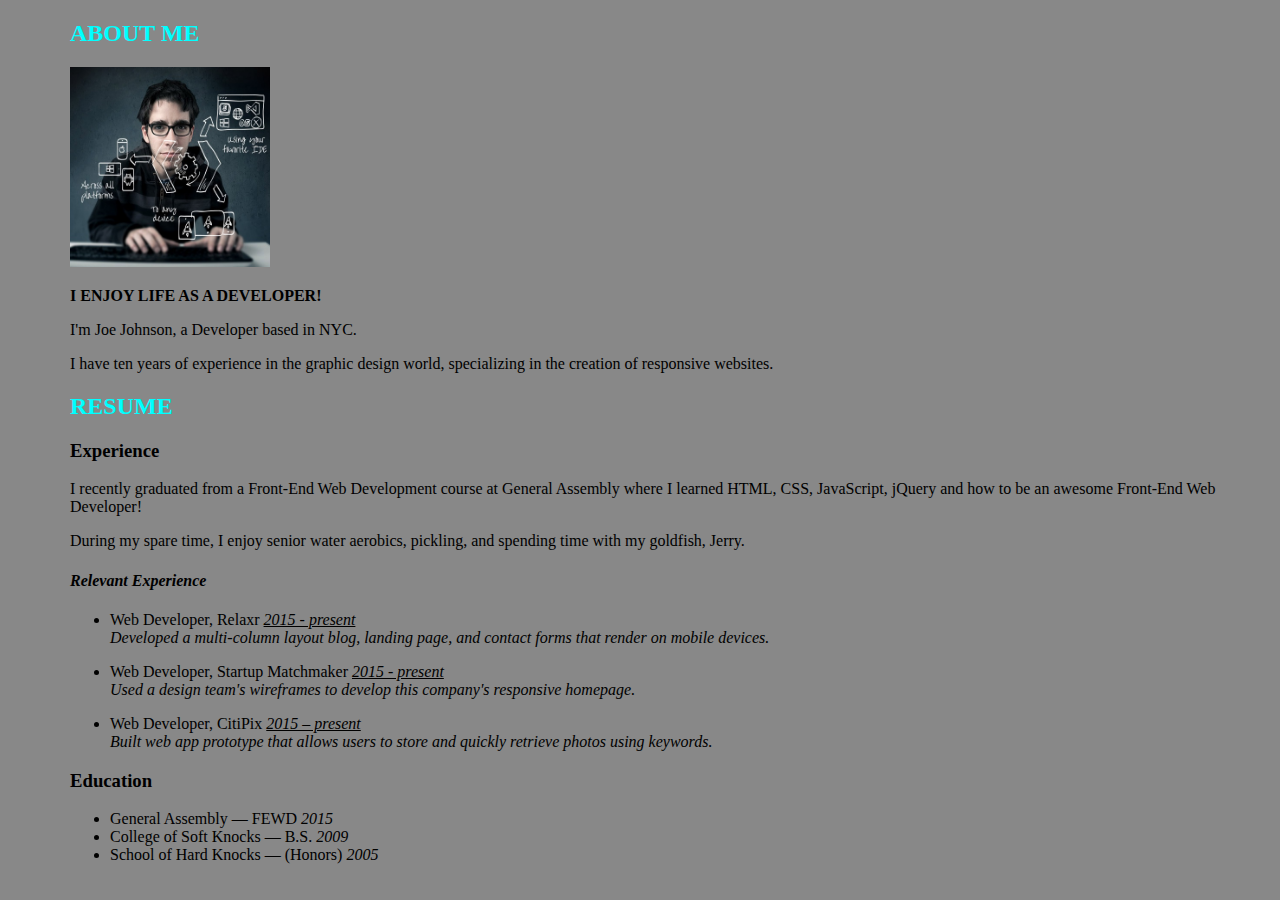
==== index.html @ d55380d1 "Syncing my new repo" ====
﻿<!DOCTYPE html>
<html>
<head>
<link type="text/css" rel="stylesheet" href="style.css">
</head>

<body>

<h2>ABOUT ME</h2>

<img src="developer-edition.jpg"; width="200px"; height="200px";/>

<p><b>I ENJOY LIFE AS A DEVELOPER!</b></p>

<p>I'm Joe Johnson, a Developer based in NYC.</p>
<p>I have ten years of experience in the graphic design world, specializing in the creation of responsive websites.</p>


<h2>RESUME</h2>

<h3>Experience</h3>
				
<p>I recently graduated from a Front-End Web Development course at General Assembly where I learned HTML, CSS, JavaScript, jQuery and how to be an awesome Front-End Web Developer!</p>
<p>During my spare time, I enjoy senior water aerobics, pickling, and spending time with my goldfish, Jerry.</p>
		
<h4><em>Relevant Experience</em></h4>

<ul>
    <p><li>Web Developer, Relaxr <u><i>2015 - present</i></u></li>
    <i>Developed a multi-column layout blog, landing page, and contact forms that render on mobile devices.</i></p>

    <p><li>Web Developer, Startup Matchmaker <u><i>2015 - present</i></u></li>
    <i>Used a design team's wireframes to develop this company's responsive homepage.</i></p>

    <p><li>Web Developer, CitiPix <u><i>2015 – present</i></u></li>
    <i>Built web app prototype that allows users to store and quickly retrieve photos using keywords.</i></p>

</ul>

<h3>Education</h3>

<ul>
    <li>General Assembly — FEWD <i>2015</i></li>
    <li>College of Soft Knocks — B.S. <i>2009</i></li>
    <li>School of Hard Knocks — (Honors) <i>2005</i></li>
 </ul>

</body>
</html>
---- style.css ----
body {
font-family: "calibri", Garamond, Comic Sans;
}

body {
background-color: #888888;
}

body {
	margin-left: 70px;
}

h2 {
	color: #00FFFF;
}
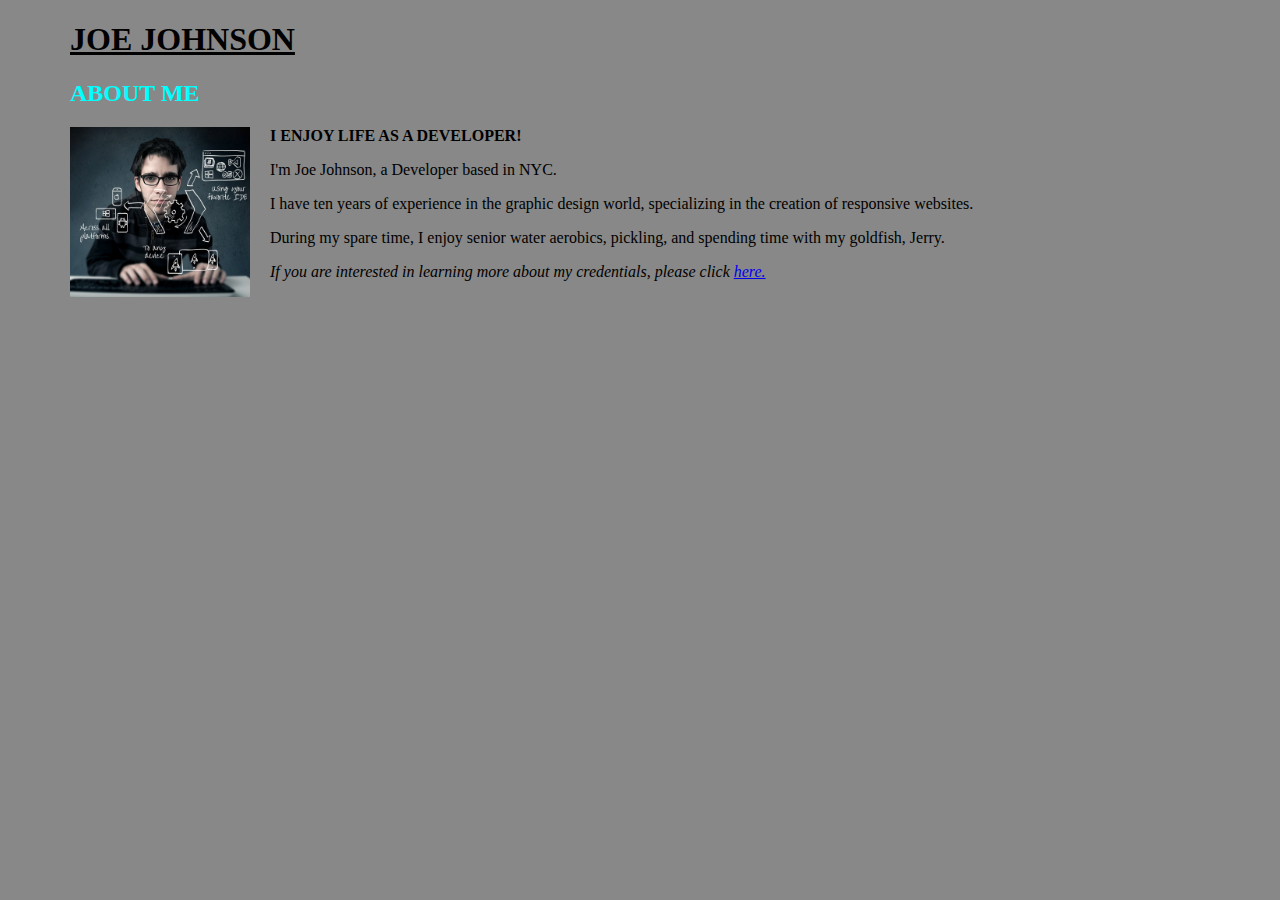
==== commit e4945dad: "Assignment 2" ====
--- a/index.html
+++ b/index.html
@@ -1,49 +1,24 @@
 ﻿<!DOCTYPE html>
 <html>
-<head>
-<link type="text/css" rel="stylesheet" href="style.css">
-</head>
-
-<body>
-
-<h2>ABOUT ME</h2>
-
-<img src="developer-edition.jpg"; width="200px"; height="200px";/>
-
-<p><b>I ENJOY LIFE AS A DEVELOPER!</b></p>
-
-<p>I'm Joe Johnson, a Developer based in NYC.</p>
-<p>I have ten years of experience in the graphic design world, specializing in the creation of responsive websites.</p>
-
-
-<h2>RESUME</h2>
-
-<h3>Experience</h3>
-				
-<p>I recently graduated from a Front-End Web Development course at General Assembly where I learned HTML, CSS, JavaScript, jQuery and how to be an awesome Front-End Web Developer!</p>
-<p>During my spare time, I enjoy senior water aerobics, pickling, and spending time with my goldfish, Jerry.</p>
-		
-<h4><em>Relevant Experience</em></h4>
-
-<ul>
-    <p><li>Web Developer, Relaxr <u><i>2015 - present</i></u></li>
-    <i>Developed a multi-column layout blog, landing page, and contact forms that render on mobile devices.</i></p>
-
-    <p><li>Web Developer, Startup Matchmaker <u><i>2015 - present</i></u></li>
-    <i>Used a design team's wireframes to develop this company's responsive homepage.</i></p>
-
-    <p><li>Web Developer, CitiPix <u><i>2015 – present</i></u></li>
-    <i>Built web app prototype that allows users to store and quickly retrieve photos using keywords.</i></p>
-
-</ul>
-
-<h3>Education</h3>
-
-<ul>
-    <li>General Assembly — FEWD <i>2015</i></li>
-    <li>College of Soft Knocks — B.S. <i>2009</i></li>
-    <li>School of Hard Knocks — (Honors) <i>2005</i></li>
- </ul>
-
-</body>
-</html>
+   <head>
+   <meta charset="UTF-8">
+   <meta name="description" content="Personal Site">
+   <meta name="keywords" content="About Me, Personal Website, Resume, Portfolio">
+   <meta name="author" content="Joe Johnson">
+      <link type="text/css" rel="stylesheet" href="css/style.css">
+   </head>
+   <body>
+      <h1>JOE JOHNSON</h1>
+      <h2>ABOUT ME</h2> 
+      
+      <img src="image/developer-edition.jpg"; width="180px"; height="170px" alt="developer"; align="left";/>
+      <div>
+      <p><b>I ENJOY LIFE AS A DEVELOPER!</b></p>
+      <p>I'm Joe Johnson, a Developer based in NYC.</p>
+      <p>I have ten years of experience in the graphic design world, specializing in the creation of responsive websites.</p>
+      <p>During my spare time, I enjoy senior water aerobics, pickling, and spending time with my goldfish, Jerry.</p>
+      
+      <p><i>If you are interested in learning more about my credentials, please click <a href="Portfolio.html">here.</a></i></p>
+      </div>
+    </body>
+</html>--- a/css/style.css
+++ b/css/style.css
@@ -0,0 +1,23 @@
+body {
+font-family: "calibri", Garamond, Comic Sans;
+}
+
+body {
+background-color: #888888;
+}
+
+body {
+	margin-left: 70px;
+}
+
+h2 {
+	color: #00FFFF;
+}
+
+div {
+	text-indent:20px;
+}
+
+h1 {
+	text-decoration: underline;
+}